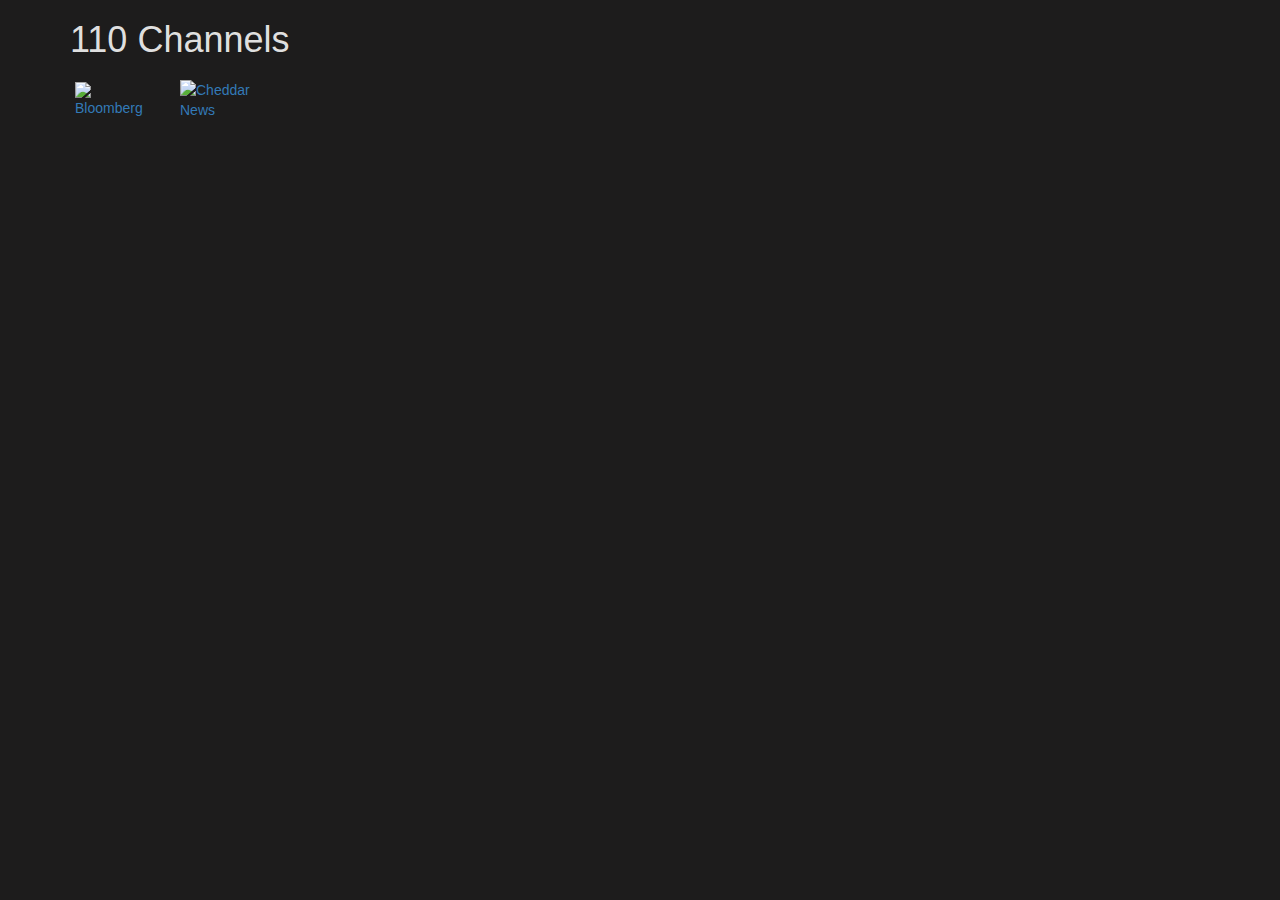
==== index.html @ e5549d8c "Create index.html" ====
<html>
<head>
    <meta charset="utf-8">
    <meta http-equiv="X-UA-Compatible" content="IE=edge">
    <meta name="viewport" content="width=device-width, initial-scale=1">

    <title>Stirr by MattHuisman.nz</title>
    <link rel="stylesheet" href="https://cdnjs.cloudflare.com/ajax/libs/twitter-bootstrap/3.2.0/css/bootstrap.min.css">
    <link rel="stylesheet" href="https://cdnjs.cloudflare.com/ajax/libs/twitter-bootstrap/3.2.0/css/bootstrap-theme.min.css">
    <style>
        body {
            background-color: #1d1c1c !important;
            color: #dfdfdf !important;
        }
        
        img {
            max-width: 100px;
            max-height: 100px;
            padding: 10px;
        }
    </style>
    <!--[if lt IE 9]>
         <script src="https://cdnjs.cloudflare.com/ajax/libs/html5shiv/3.7.3/html5shiv.min.js"></script>
         <script src="https://cdnjs.cloudflare.com/ajax/libs/respond.js/1.4.2/respond.min.js"></script>
    <![endif]-->
</head>
<body>
    <div class="container">
        <h1>110 Channels</h1>
        <div class="row">
            <ul class="list-inline">
                <li><li><a href="https://arkina1234.github.io/web-tv/live/bloomberg.html"><img src="https://image.xumo.com/v1/channels/channel/99991149/300x300.png?type=color_onBlack" title="Bloomberg"/></a></li><a href="https://arkina1234.github.io/web-tv/live/cheddar-news.html"><img src="https://image.xumo.com/v1/channels/channel/99991220/300x300.png?type=color_onBlack" title="Cheddar News"/></a></li>
            </ul>
        </div>
    </div>
</body>
</html>
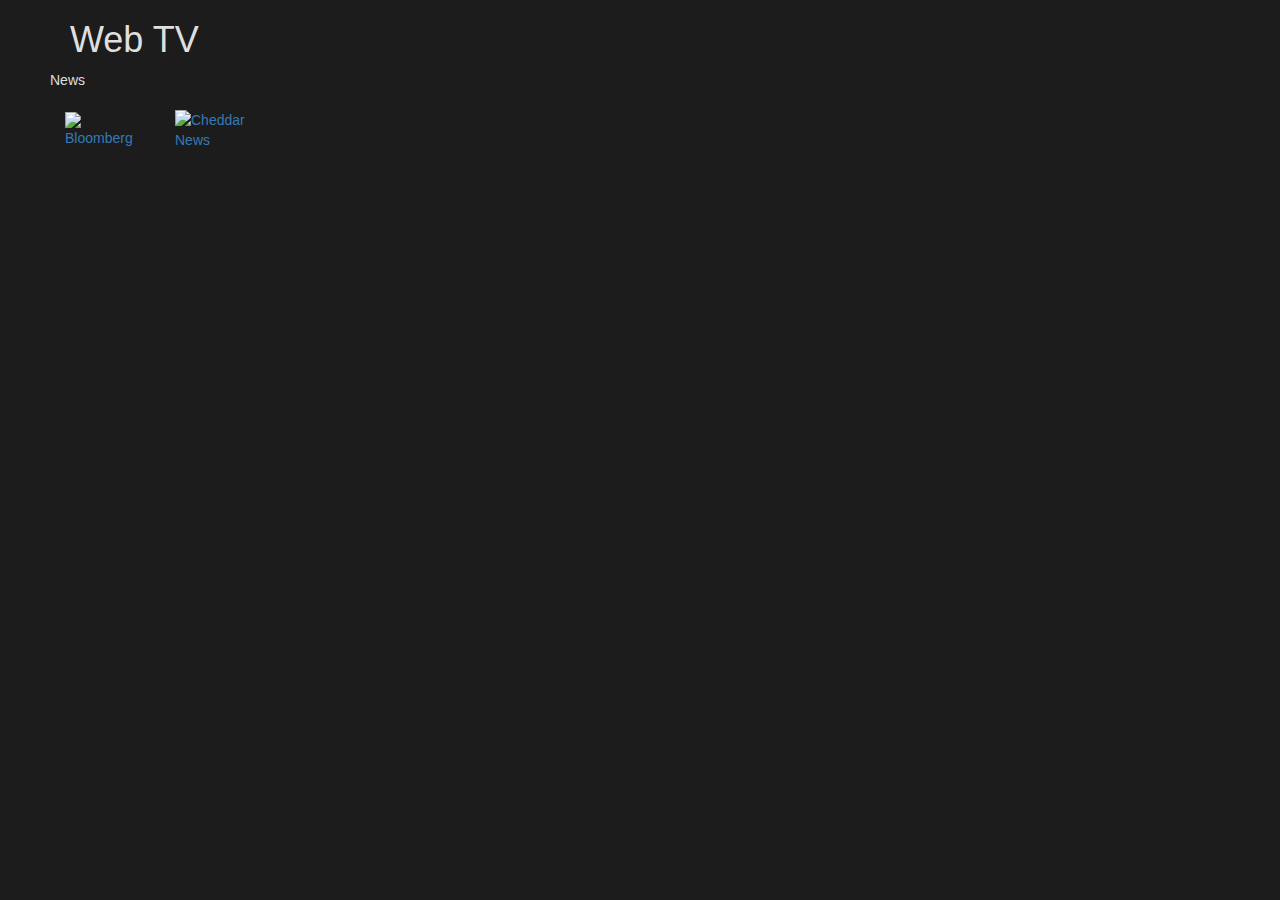
==== commit 3ee617e7: "Update index.html" ====
--- a/index.html
+++ b/index.html
@@ -5,7 +5,7 @@
     <meta http-equiv="X-UA-Compatible" content="IE=edge">
     <meta name="viewport" content="width=device-width, initial-scale=1">
 
-    <title>Stirr by MattHuisman.nz</title>
+    <title>Web TV</title>
     <link rel="stylesheet" href="https://cdnjs.cloudflare.com/ajax/libs/twitter-bootstrap/3.2.0/css/bootstrap.min.css">
     <link rel="stylesheet" href="https://cdnjs.cloudflare.com/ajax/libs/twitter-bootstrap/3.2.0/css/bootstrap-theme.min.css">
     <style>
@@ -27,10 +27,11 @@
 </head>
 <body>
     <div class="container">
-        <h1>110 Channels</h1>
+        <h1>Web TV</h1>
         <div class="row">
             <ul class="list-inline">
-                <li><li><a href="https://arkina1234.github.io/web-tv/live/bloomberg.html"><img src="https://image.xumo.com/v1/channels/channel/99991149/300x300.png?type=color_onBlack" title="Bloomberg"/></a></li><a href="https://arkina1234.github.io/web-tv/live/cheddar-news.html"><img src="https://image.xumo.com/v1/channels/channel/99991220/300x300.png?type=color_onBlack" title="Cheddar News"/></a></li>
+                <p>News</p>
+                   <li><a href="https://arkina1234.github.io/web-tv/live/bloomberg.html"><img src="https://image.xumo.com/v1/channels/channel/99991149/300x300.png?type=color_onBlack" title="Bloomberg"/></a></li><li><a href="https://arkina1234.github.io/web-tv/live/cheddar-news.html"><img src="https://image.xumo.com/v1/channels/channel/99991220/300x300.png?type=color_onBlack" title="Cheddar News"/></a></li>
             </ul>
         </div>
     </div>
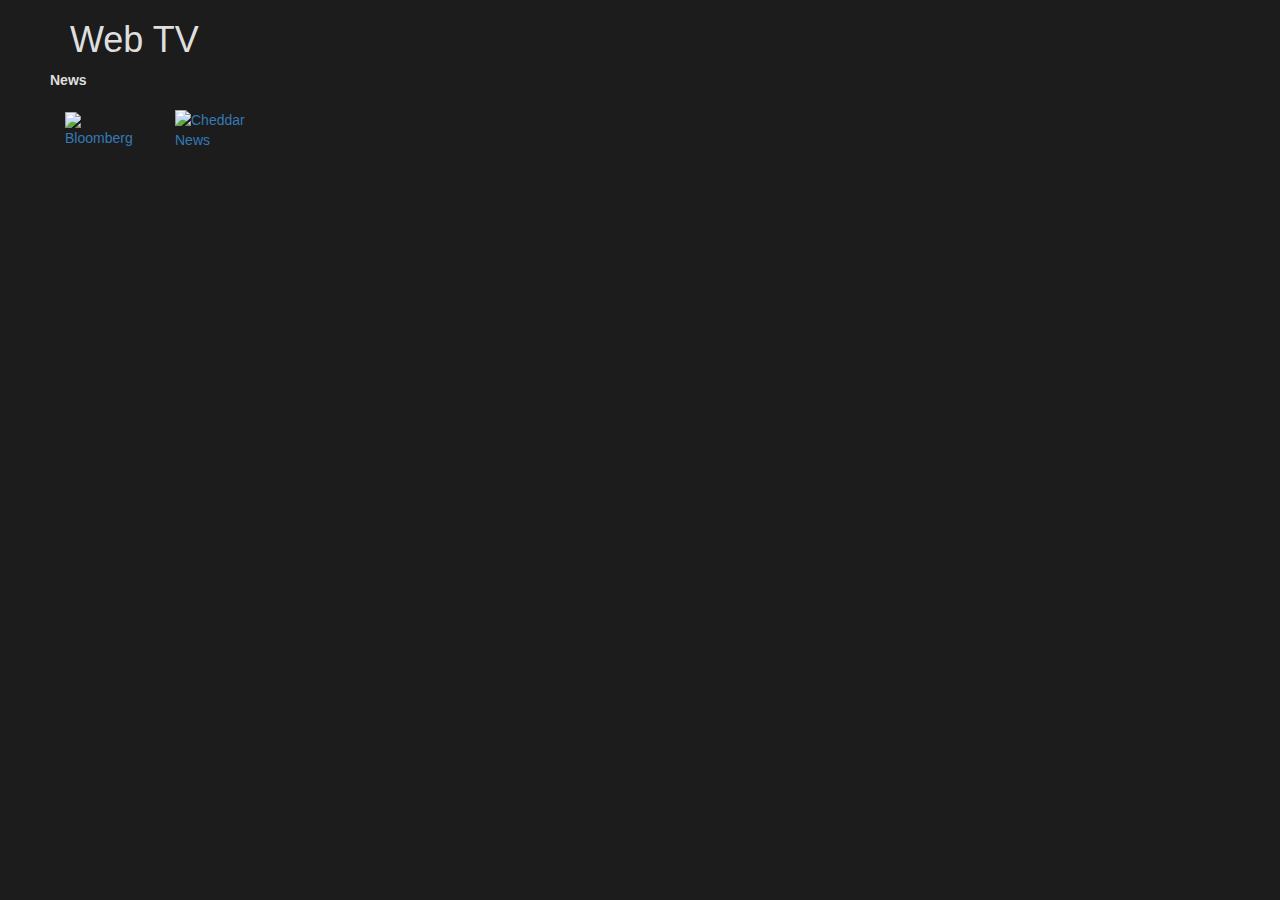
==== commit b862af9b: "Update index.html" ====
--- a/index.html
+++ b/index.html
@@ -30,7 +30,7 @@
         <h1>Web TV</h1>
         <div class="row">
             <ul class="list-inline">
-                <p>News</p>
+                <p><b>News</b></p>
                    <li><a href="https://arkina1234.github.io/web-tv/live/bloomberg.html"><img src="https://image.xumo.com/v1/channels/channel/99991149/300x300.png?type=color_onBlack" title="Bloomberg"/></a></li><li><a href="https://arkina1234.github.io/web-tv/live/cheddar-news.html"><img src="https://image.xumo.com/v1/channels/channel/99991220/300x300.png?type=color_onBlack" title="Cheddar News"/></a></li>
             </ul>
         </div>
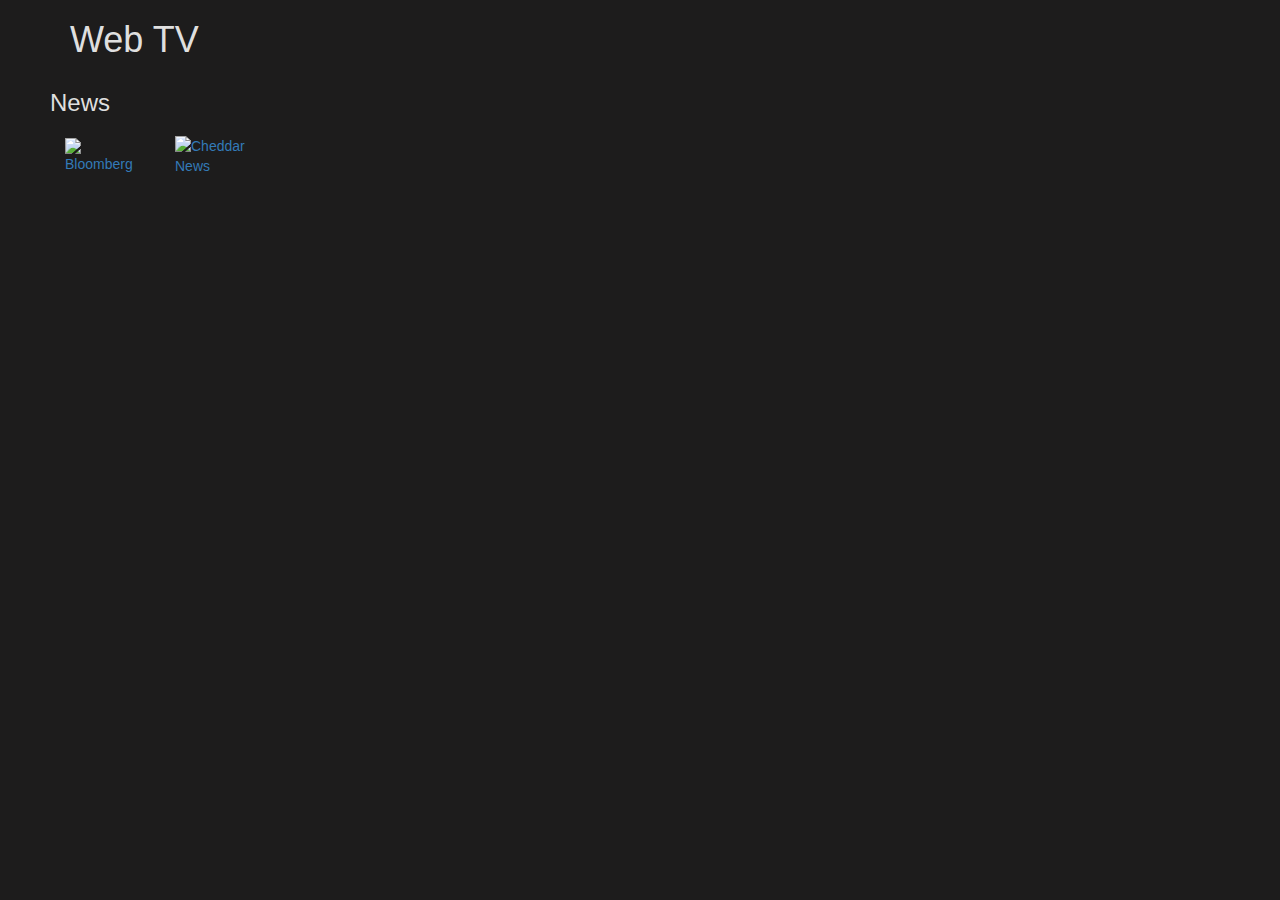
==== commit 9a35e4ba: "Update index.html" ====
--- a/index.html
+++ b/index.html
@@ -30,8 +30,8 @@
         <h1>Web TV</h1>
         <div class="row">
             <ul class="list-inline">
-                <p><b>News</b></p>
-                   <li><a href="https://arkina1234.github.io/web-tv/live/bloomberg.html"><img src="https://image.xumo.com/v1/channels/channel/99991149/300x300.png?type=color_onBlack" title="Bloomberg"/></a></li><li><a href="https://arkina1234.github.io/web-tv/live/cheddar-news.html"><img src="https://image.xumo.com/v1/channels/channel/99991220/300x300.png?type=color_onBlack" title="Cheddar News"/></a></li>
+                <h3>News</h3>
+                <li><a href="https://arkina1234.github.io/web-tv/live/bloomberg.html"><img src="https://image.xumo.com/v1/channels/channel/99991149/300x300.png?type=color_onBlack" title="Bloomberg"/></a></li><li><a href="https://arkina1234.github.io/web-tv/live/cheddar-news.html"><img src="https://image.xumo.com/v1/channels/channel/99991220/300x300.png?type=color_onBlack" title="Cheddar News"/></a></li>
             </ul>
         </div>
     </div>
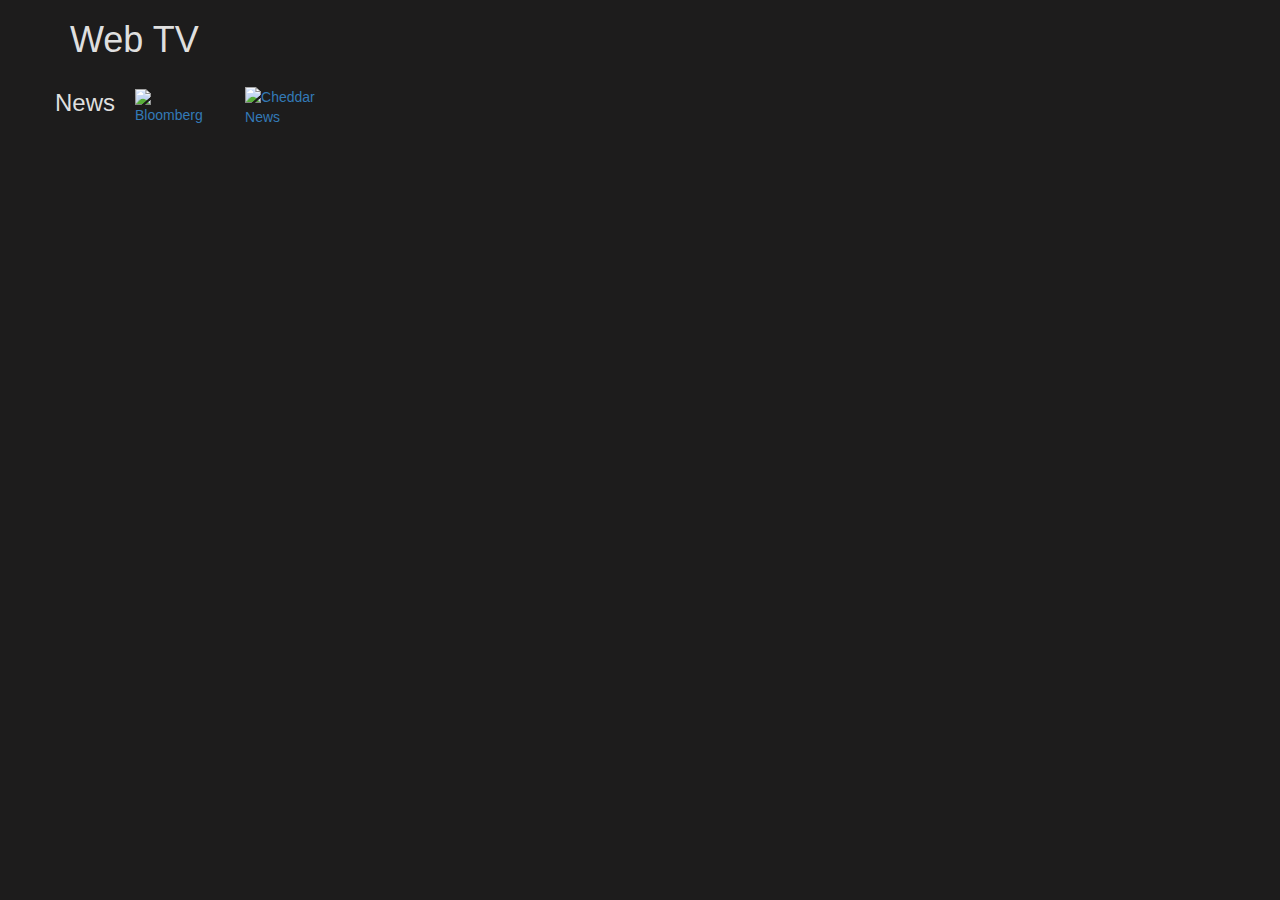
==== commit a305a9f9: "Update index.html" ====
--- a/index.html
+++ b/index.html
@@ -30,8 +30,7 @@
         <h1>Web TV</h1>
         <div class="row">
             <ul class="list-inline">
-                <h3>News</h3>
-                <li><a href="https://arkina1234.github.io/web-tv/live/bloomberg.html"><img src="https://image.xumo.com/v1/channels/channel/99991149/300x300.png?type=color_onBlack" title="Bloomberg"/></a></li><li><a href="https://arkina1234.github.io/web-tv/live/cheddar-news.html"><img src="https://image.xumo.com/v1/channels/channel/99991220/300x300.png?type=color_onBlack" title="Cheddar News"/></a></li>
+                <li><h3>News</h3></li><li><a href="https://arkina1234.github.io/web-tv/live/bloomberg.html"><img src="https://image.xumo.com/v1/channels/channel/99991149/300x300.png?type=color_onBlack" title="Bloomberg"/></a></li><li><a href="https://arkina1234.github.io/web-tv/live/cheddar-news.html"><img src="https://image.xumo.com/v1/channels/channel/99991220/300x300.png?type=color_onBlack" title="Cheddar News"/></a></li>
             </ul>
         </div>
     </div>
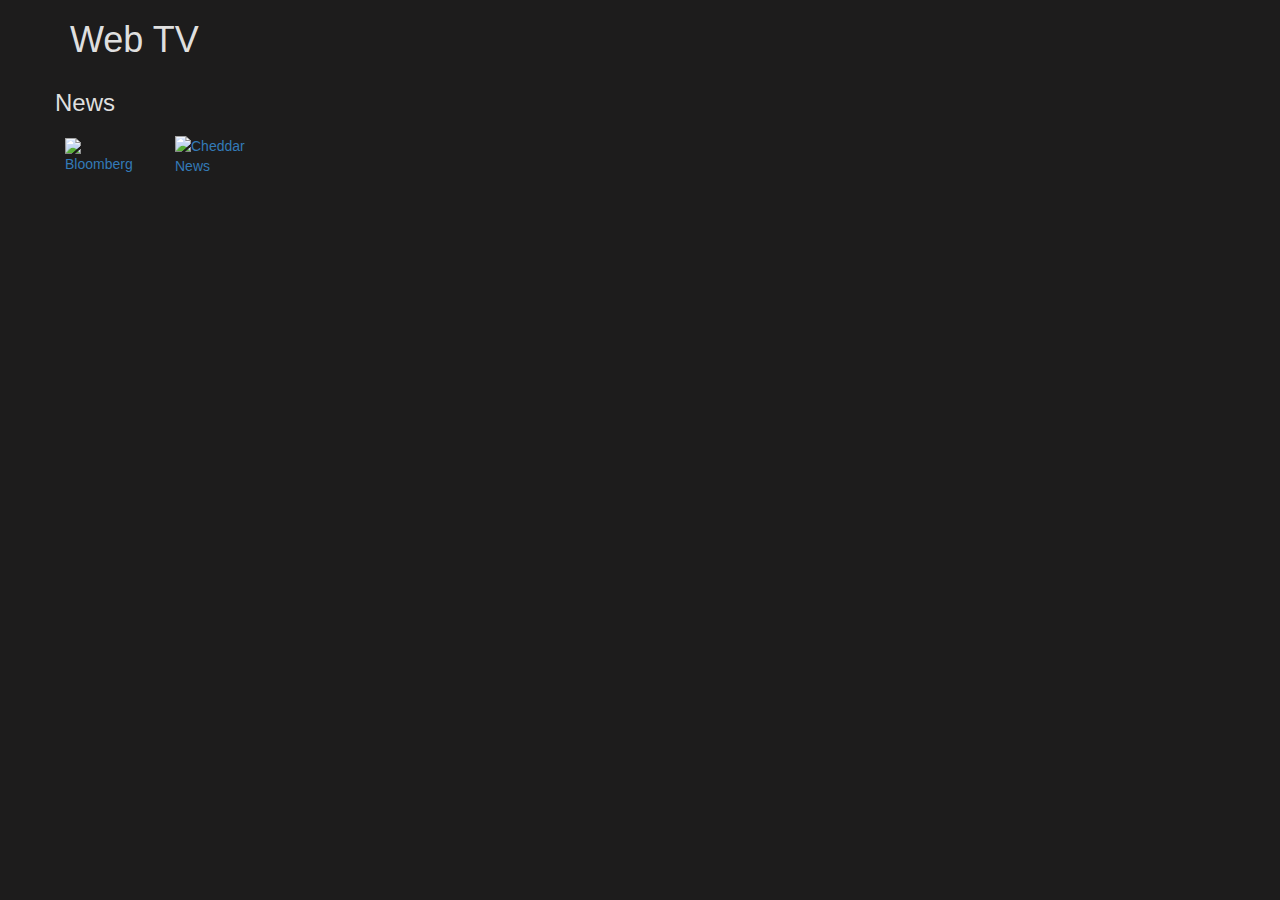
==== commit 6f6f48b0: "Update index.html" ====
--- a/index.html
+++ b/index.html
@@ -29,8 +29,9 @@
     <div class="container">
         <h1>Web TV</h1>
         <div class="row">
+            <h3>News</h3>
             <ul class="list-inline">
-                <li><h3>News</h3></li><li><a href="https://arkina1234.github.io/web-tv/live/bloomberg.html"><img src="https://image.xumo.com/v1/channels/channel/99991149/300x300.png?type=color_onBlack" title="Bloomberg"/></a></li><li><a href="https://arkina1234.github.io/web-tv/live/cheddar-news.html"><img src="https://image.xumo.com/v1/channels/channel/99991220/300x300.png?type=color_onBlack" title="Cheddar News"/></a></li>
+                <li><a href="https://arkina1234.github.io/web-tv/live/bloomberg.html"><img src="https://image.xumo.com/v1/channels/channel/99991149/300x300.png?type=color_onBlack" title="Bloomberg"/></a></li><li><a href="https://arkina1234.github.io/web-tv/live/cheddar-news.html"><img src="https://image.xumo.com/v1/channels/channel/99991220/300x300.png?type=color_onBlack" title="Cheddar News"/></a></li>
             </ul>
         </div>
     </div>
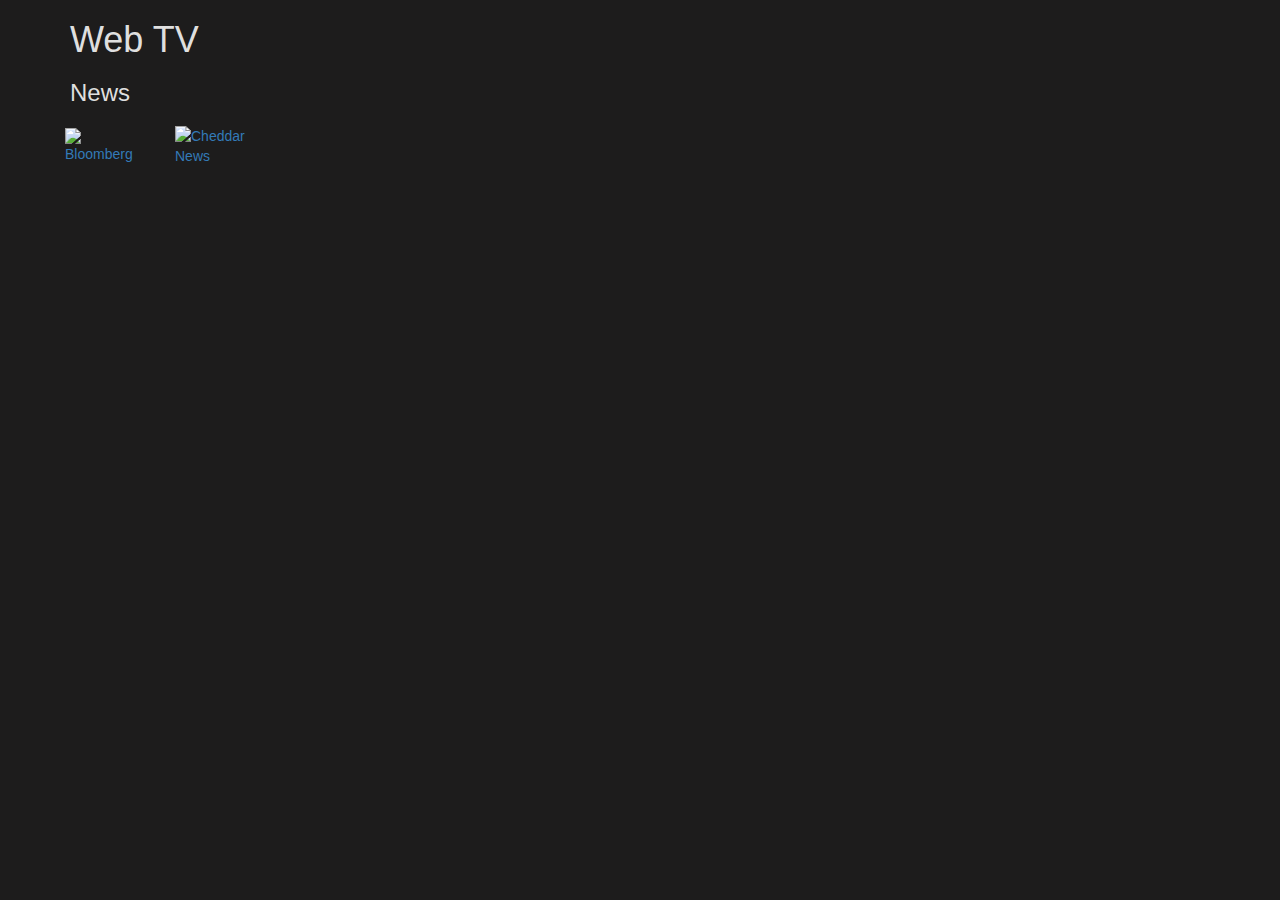
==== commit cd0db5af: "Update index.html" ====
--- a/index.html
+++ b/index.html
@@ -28,8 +28,8 @@
 <body>
     <div class="container">
         <h1>Web TV</h1>
+        <p><h3>News</h3></p>
         <div class="row">
-            <h3>News</h3>
             <ul class="list-inline">
                 <li><a href="https://arkina1234.github.io/web-tv/live/bloomberg.html"><img src="https://image.xumo.com/v1/channels/channel/99991149/300x300.png?type=color_onBlack" title="Bloomberg"/></a></li><li><a href="https://arkina1234.github.io/web-tv/live/cheddar-news.html"><img src="https://image.xumo.com/v1/channels/channel/99991220/300x300.png?type=color_onBlack" title="Cheddar News"/></a></li>
             </ul>
